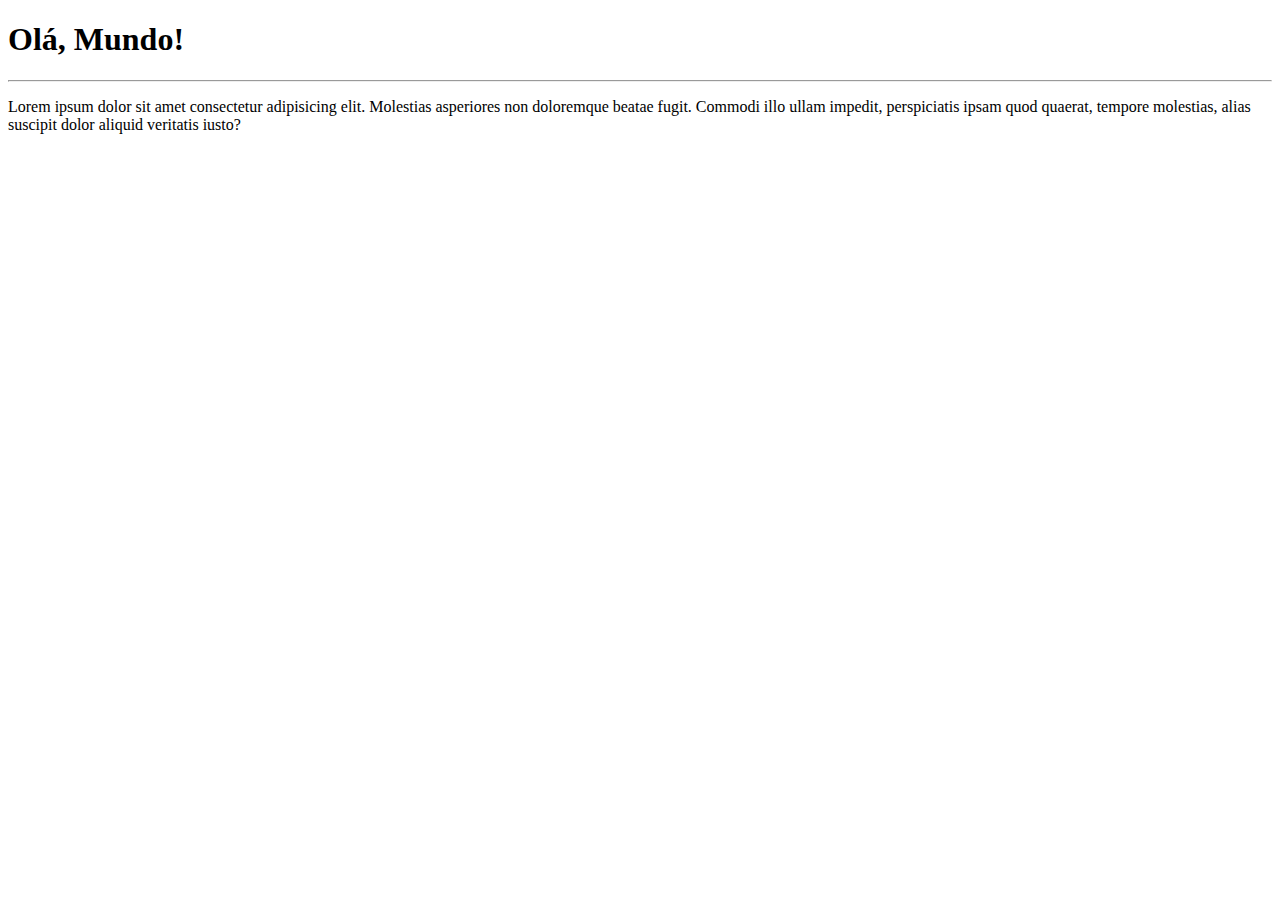
==== site-exemplo/index.html @ f730fd6d "Criei a página principal" ====
<!DOCTYPE html>
<html lang="pt-br">
<head>
    <meta charset="UTF-8">
    <meta name="viewport" content="width=device-width, initial-scale=1.0">
    <title>Meu primeiro site em repositório</title>
</head>
<body>
    <h1>Olá, Mundo!</h1>
    <hr>
    <p>Lorem ipsum dolor sit amet consectetur adipisicing elit. Molestias asperiores non doloremque beatae fugit. Commodi illo ullam impedit, perspiciatis ipsam quod quaerat, tempore molestias, alias suscipit dolor aliquid veritatis iusto?</p>
</body>
</html>
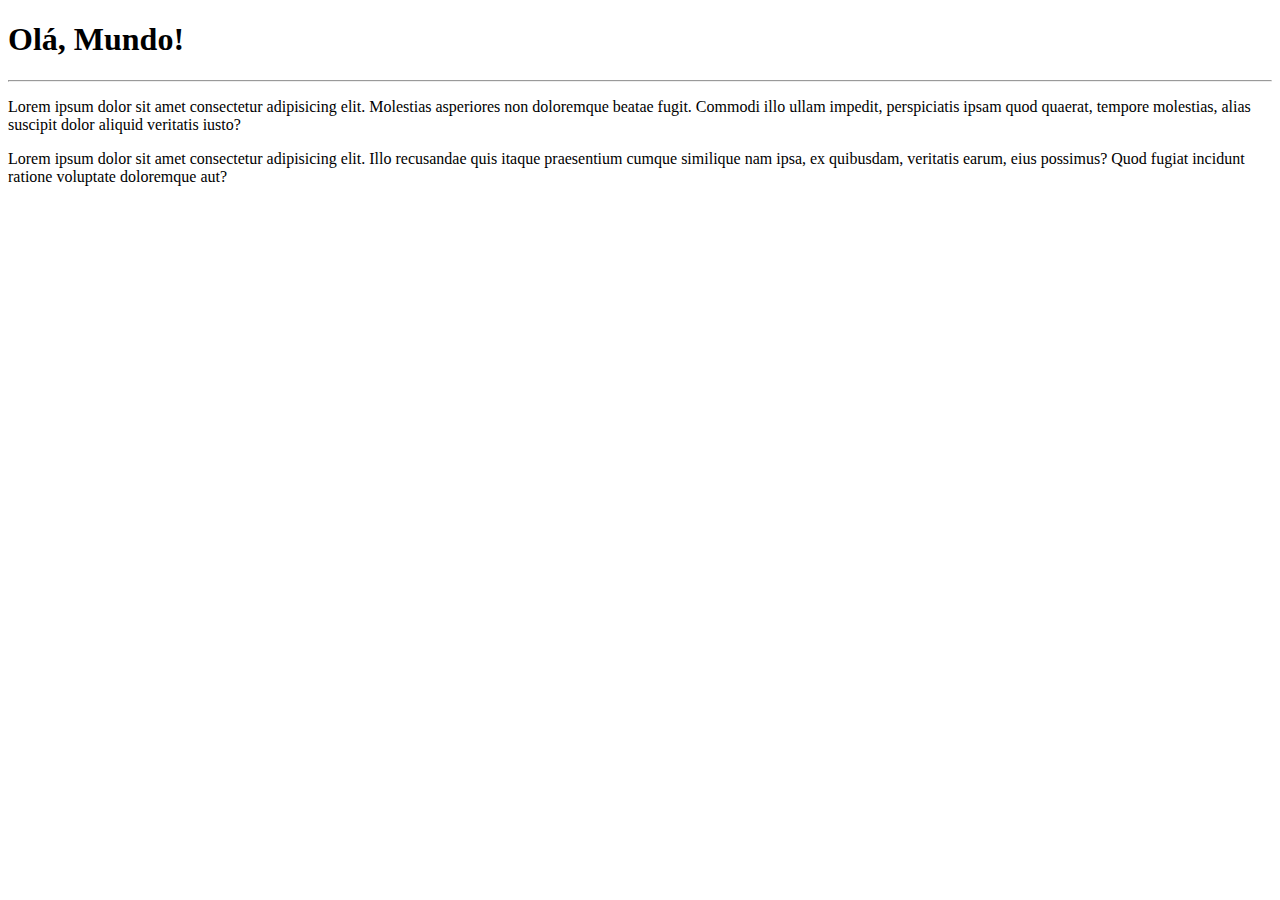
==== commit 7a054409: "Adicionei um parágrafo" ====
--- a/site-exemplo/index.html
+++ b/site-exemplo/index.html
@@ -9,5 +9,6 @@
     <h1>Olá, Mundo!</h1>
     <hr>
     <p>Lorem ipsum dolor sit amet consectetur adipisicing elit. Molestias asperiores non doloremque beatae fugit. Commodi illo ullam impedit, perspiciatis ipsam quod quaerat, tempore molestias, alias suscipit dolor aliquid veritatis iusto?</p>
+    <p>Lorem ipsum dolor sit amet consectetur adipisicing elit. Illo recusandae quis itaque praesentium cumque similique nam ipsa, ex quibusdam, veritatis earum, eius possimus? Quod fugiat incidunt ratione voluptate doloremque aut?</p>
 </body>
 </html>